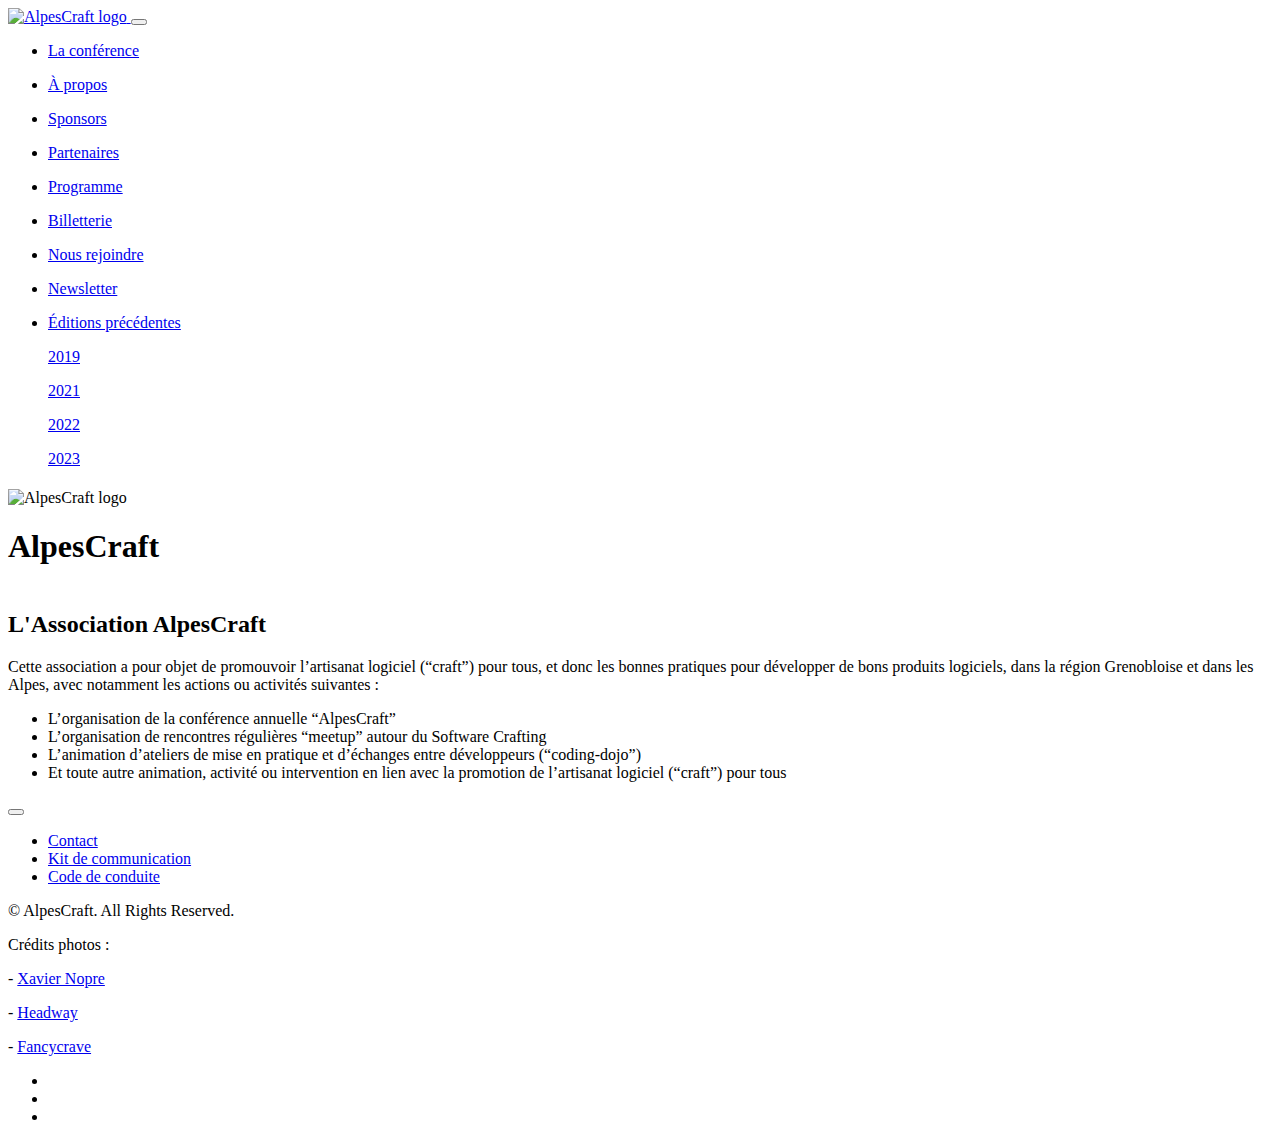
==== association/index.html @ b9c566cf "deploy: alpescraft/alpescraft-2019@7def7a650692c011264b64e381fe89b3a4312487" ====
<!doctype html>
<html itemscope itemtype="http://schema.org/Event">

<head>
    <title itemprop="name">L&#39;association</title>

    <meta charset="utf-8">
    <meta name="author" content="AlpesCraft" />
    <meta name="description" content="Découvrir, apprendre et se perfectionner">
    <meta name="viewport" content="width=device-width, initial-scale=1, shrink-to-fit=no">
    <meta http-equiv="X-UA-Compatible" content="IE=edge,chrome=1">

    
    <meta property="og:url" content="https://www.alpescraft.fr/">
    <meta property="og:type" content="website">
    <meta property="og:title" content="L&#39;association">
    <meta property="og:description" content="Découvrir, apprendre et se perfectionner">
    <meta property="og:image" content="https://www.alpescraft.fr/img/meta/alpescraft.png">

    
    <meta name="twitter:card" content="summary_large_image">
    <meta property="twitter:domain" content="alpescraft.fr">
    <meta property="twitter:url" content="https://www.alpescraft.fr/">
    <meta name="twitter:title" content="L&#39;association">
    <meta name="twitter:description" content="Découvrir, apprendre et se perfectionner">
    <meta name="twitter:image" content="https://www.alpescraft.fr/img/meta/alpescraft.png">


    <meta name="generator" content="Hugo 0.61.0" />

    <link rel="shortcut icon" href="https://www.alpescraft.fr/img/logo/color/04-AlpesCraft_Couleurs-S.webp" type="image/x-icon">
    <link rel="apple-touch-icon" href="https://www.alpescraft.fr/img/logo/color/04-AlpesCraft_Couleurs-S.webp">

    
    <link rel="stylesheet" href="https://cdn.jsdelivr.net/npm/bootstrap@4.6.1/dist/css/bootstrap.min.css" integrity="sha384-zCbKRCUGaJDkqS1kPbPd7TveP5iyJE0EjAuZQTgFLD2ylzuqKfdKlfG/eSrtxUkn" crossorigin="anonymous">


    
    <link rel="stylesheet" href="https://use.fontawesome.com/releases/v6.5.2/css/all.css" crossorigin="anonymous">

    <link rel="stylesheet" href="https://cdnjs.cloudflare.com/ajax/libs/simple-line-icons/2.4.1/css/simple-line-icons.css">

    
    <link rel="stylesheet" href="https://www.alpescraft.fr/scss/landing-page.min.css" media="screen">
    
    <link href="https://www.alpescraft.fr/css/main.min.css" rel="stylesheet">
</head>

<body class="sponsoring">


<nav class="navbar navbar-expand-lg navbar-light sticky-top">
    <a class="navbar-brand" href="https://www.alpescraft.fr/">
        <img loading="lazy" src="https://www.alpescraft.fr/img/logo/color/04-AlpesCraft_Couleurs-S.webp" class="navbar-brand-logo" alt="AlpesCraft logo">
    </a>
    <button class="navbar-toggler" type="button" data-toggle="collapse" data-target="#navbarToggler"
            aria-controls="navbarToggler" aria-expanded="false" aria-label="Toggle navigation">
        <span class="navbar-toggler-icon"></span>
    </button>
    <div class="collapse navbar-collapse" id="navbarToggler">
        <ul class="navbar-nav navbar-nav-scroll nav-justified w-100">
            
            <li class="nav-item">
                
                <a class="text-center nav-link" href="https://www.alpescraft.fr/#home" about="La conférence">
                    <i class="icon-home nav-icon"></i>
                    <p>La conférence</p>
                </a>
                
            </li>
            
            <li class="nav-item">
                
                <a class="text-center nav-link" href="https://www.alpescraft.fr/#about" about="À propos">
                    <i class="icon-info nav-icon"></i>
                    <p>À propos</p>
                </a>
                
            </li>
            
            <li class="nav-item">
                
                <a class="text-center nav-link" href="https://www.alpescraft.fr/#sponsors" about="Sponsors">
                    <i class="icon-star nav-icon"></i>
                    <p>Sponsors</p>
                </a>
                
            </li>
            
            <li class="nav-item">
                
                <a class="text-center nav-link" href="https://www.alpescraft.fr/#partners" about="Partenaires">
                    <i class="icon-heart nav-icon"></i>
                    <p>Partenaires</p>
                </a>
                
            </li>
            
            <li class="nav-item">
                
                <a class="text-center nav-link" href="https://www.alpescraft.fr/#schedule" about="Programme">
                    <i class="icon-book-open nav-icon"></i>
                    <p>Programme</p>
                </a>
                
            </li>
            
            <li class="nav-item">
                
                <a class="text-center nav-link" href="https://www.alpescraft.fr/#billetterie" about="Billetterie">
                    <i class="icon-basket nav-icon"></i>
                    <p>Billetterie</p>
                </a>
                
            </li>
            
            <li class="nav-item">
                
                <a class="text-center nav-link" href="https://www.alpescraft.fr/#location" about="Nous rejoindre">
                    <i class="icon-location-pin nav-icon"></i>
                    <p>Nous rejoindre</p>
                </a>
                
            </li>
            
            <li class="nav-item">
                
                <a class="text-center nav-link" href="https://www.alpescraft.fr/#newsletter" about="Newsletter">
                    <i class="icon-envelope nav-icon"></i>
                    <p>Newsletter</p>
                </a>
                
            </li>
            
            <li class="nav-item dropdown">
                <a class="nav-link text-center dropdown-toggle" href="#" id="navbarDropdown" role="button" data-toggle="dropdown" aria-haspopup="true" aria-expanded="false">
                    <i class="icon-control-rewind nav-icon"></i>
                    <p>Éditions précédentes</p>
                </a>
                <div class="dropdown-menu" aria-labelledby="navbarDropdown">
                    
                    
                    <a class="dropdown-item" href="https://www.alpescraft.fr//edition_2019">
                        <p>2019</p>
                    </a>
                    
                    
                    
                    <a class="dropdown-item" href="https://www.alpescraft.fr//edition_2021">
                        <p>2021</p>
                    </a>
                    
                    
                    
                    <a class="dropdown-item" href="https://www.alpescraft.fr//edition_2022">
                        <p>2022</p>
                    </a>
                    
                    
                    
                    <a class="dropdown-item" href="https://www.alpescraft.fr//edition_2023">
                        <p>2023</p>
                    </a>
                    
                    
                </div>
            </li>
        </ul>
    </div>
</nav>


<header class="masthead text-white text-center">
    <div class="overlay"></div>
    <div class="container">
        <div class="row">
            <div class="col-xl-9 mx-auto">
                <img loading="lazy" src="https://www.alpescraft.fr/img/logo/color/03-AlpesCraft_Couleurs-M.webp" alt="AlpesCraft logo" align="middle">
            </div>
        </div>
        <div class="row">
            <div class="col-xl-9 mx-auto">
                <h1 class="mb-5">AlpesCraft</h1>
            </div>
        </div>
    </div>
    <div class="container">
    </div>
</header>

<section>

    <h2 class="title" style="padding-top: 1em;">L'Association AlpesCraft</h2>

    <div class="description lead">
        <p class="lead mb-0">
            Cette association a pour objet de promouvoir l’artisanat logiciel (“craft”) pour tous, et donc les bonnes pratiques pour développer de bons produits logiciels, dans la région Grenobloise et dans les Alpes, avec notamment les actions ou activités suivantes :
            <ul>
                <li>L’organisation de la conférence annuelle “AlpesCraft”</li>
                <li>L’organisation de rencontres régulières “meetup” autour du Software Crafting</li>
                <li>L’animation d’ateliers de mise en pratique et d’échanges entre développeurs (“coding-dojo”)</li>
                <li>Et toute autre animation, activité ou intervention en lien avec la promotion de l’artisanat logiciel (“craft”) pour tous</li>
            </ul>
        </p>
    </div>

</section>


<button
  class="m-auto text-primary top-button"
  title="scroll to top"
  onclick="scrollToTop()"
>
  <i class="icon-arrow-up-circle"></i>
</button>

<footer class="footer">
  <div class="container">
    <div class="row">
      <div class="col-lg-6 h-100 text-center text-lg-left my-auto">
        <ul class="list-inline mb-2 with-separator">
          <li class="list-inline-item">
            <a href="mailto:contact@alpescraft.fr" aria-label="contact">Contact</a>
          </li>
          <li class="list-inline-item">
            <a href="https://www.alpescraft.fr/img/logo/communicationkit.zip" aria-label="kit de communication">Kit de communication</a>
          </li>
          <li class="list-inline-item">
            <a href="https://www.alpescraft.fr/coc" aria-label="code de conduite">Code de conduite</a>
          </li>
        </ul>
        <p class="text-muted small mb-4 mb-lg-0">
          &copy; AlpesCraft. All Rights Reserved.
        </p>
        <p class="text-muted small mb-4 mb-lg-0">Crédits photos :</p>
        
        <p class="text-muted small mb-4 mb-lg-0">
          - <a class="credit-photo-link" href="https://twitter.com/xnopre">Xavier Nopre</a>
        </p>
        
        <p class="text-muted small mb-4 mb-lg-0">
          - <a class="credit-photo-link" href="https://unsplash.com/photos/5QgIuuBxKwM?utm_source=unsplash&amp;utm_medium=referral&amp;utm_content=creditCopyText">Headway</a>
        </p>
        
        <p class="text-muted small mb-4 mb-lg-0">
          - <a class="credit-photo-link" href="https://unsplash.com/photos/yB5cYEq7y2U?utm_source=unsplash&amp;utm_medium=referral&amp;utm_content=creditCopyText">Fancycrave</a>
        </p>
        
      </div>
      <div class="col-lg-6 h-100 text-center text-lg-right my-auto">
        <ul class="list-inline mb-0">
          <li class="list-inline-item mr-3">
            <a aria-label="Compte Twitter" href="https://twitter.com/AlpesCraft">
              <i class="fab fa-twitter-square fa-2x fa-fw"></i>
            </a>
          </li>
          <li class="list-inline-item mr-3">
            <a aria-label="Compte Mastodon" href="https://mastodon.social/@AlpesCraft">
              <i class="fab fa-mastodon fa-2x fa-fw"></i>
            </a>
          </li>
          <li class="list-inline-item mr-3">
            <a aria-label="Compte Linkedin" href="https://fr.linkedin.com/company/alpescraft">
              <i class="fab fa-linkedin-in fa-2x fa-fw"></i>
            </a>
          </li>
        </ul>
      </div>
    </div>
  </div>
</footer>


<script src="https://cdnjs.cloudflare.com/ajax/libs/popper.js/1.14.7/umd/popper.min.js"
        integrity="sha384-UO2eT0CpHqdSJQ6hJty5KVphtPhzWj9WO1clHTMGa3JDZwrnQq4sF86dIHNDz0W1" crossorigin="anonymous"></script>
<script src="https://cdn.jsdelivr.net/npm/jquery@3.5.1/dist/jquery.slim.min.js" integrity="sha384-DfXdz2htPH0lsSSs5nCTpuj/zy4C+OGpamoFVy38MVBnE+IbbVYUew+OrCXaRkfj" crossorigin="anonymous"></script>
<script src="https://cdn.jsdelivr.net/npm/bootstrap@4.6.1/dist/js/bootstrap.bundle.min.js" integrity="sha384-fQybjgWLrvvRgtW6bFlB7jaZrFsaBXjsOMm/tB9LTS58ONXgqbR9W8oWht/amnpF" crossorigin="anonymous"></script>

<script src="https://www.alpescraft.fr/js/alpescraft.min.js"></script>



</body>
</html>
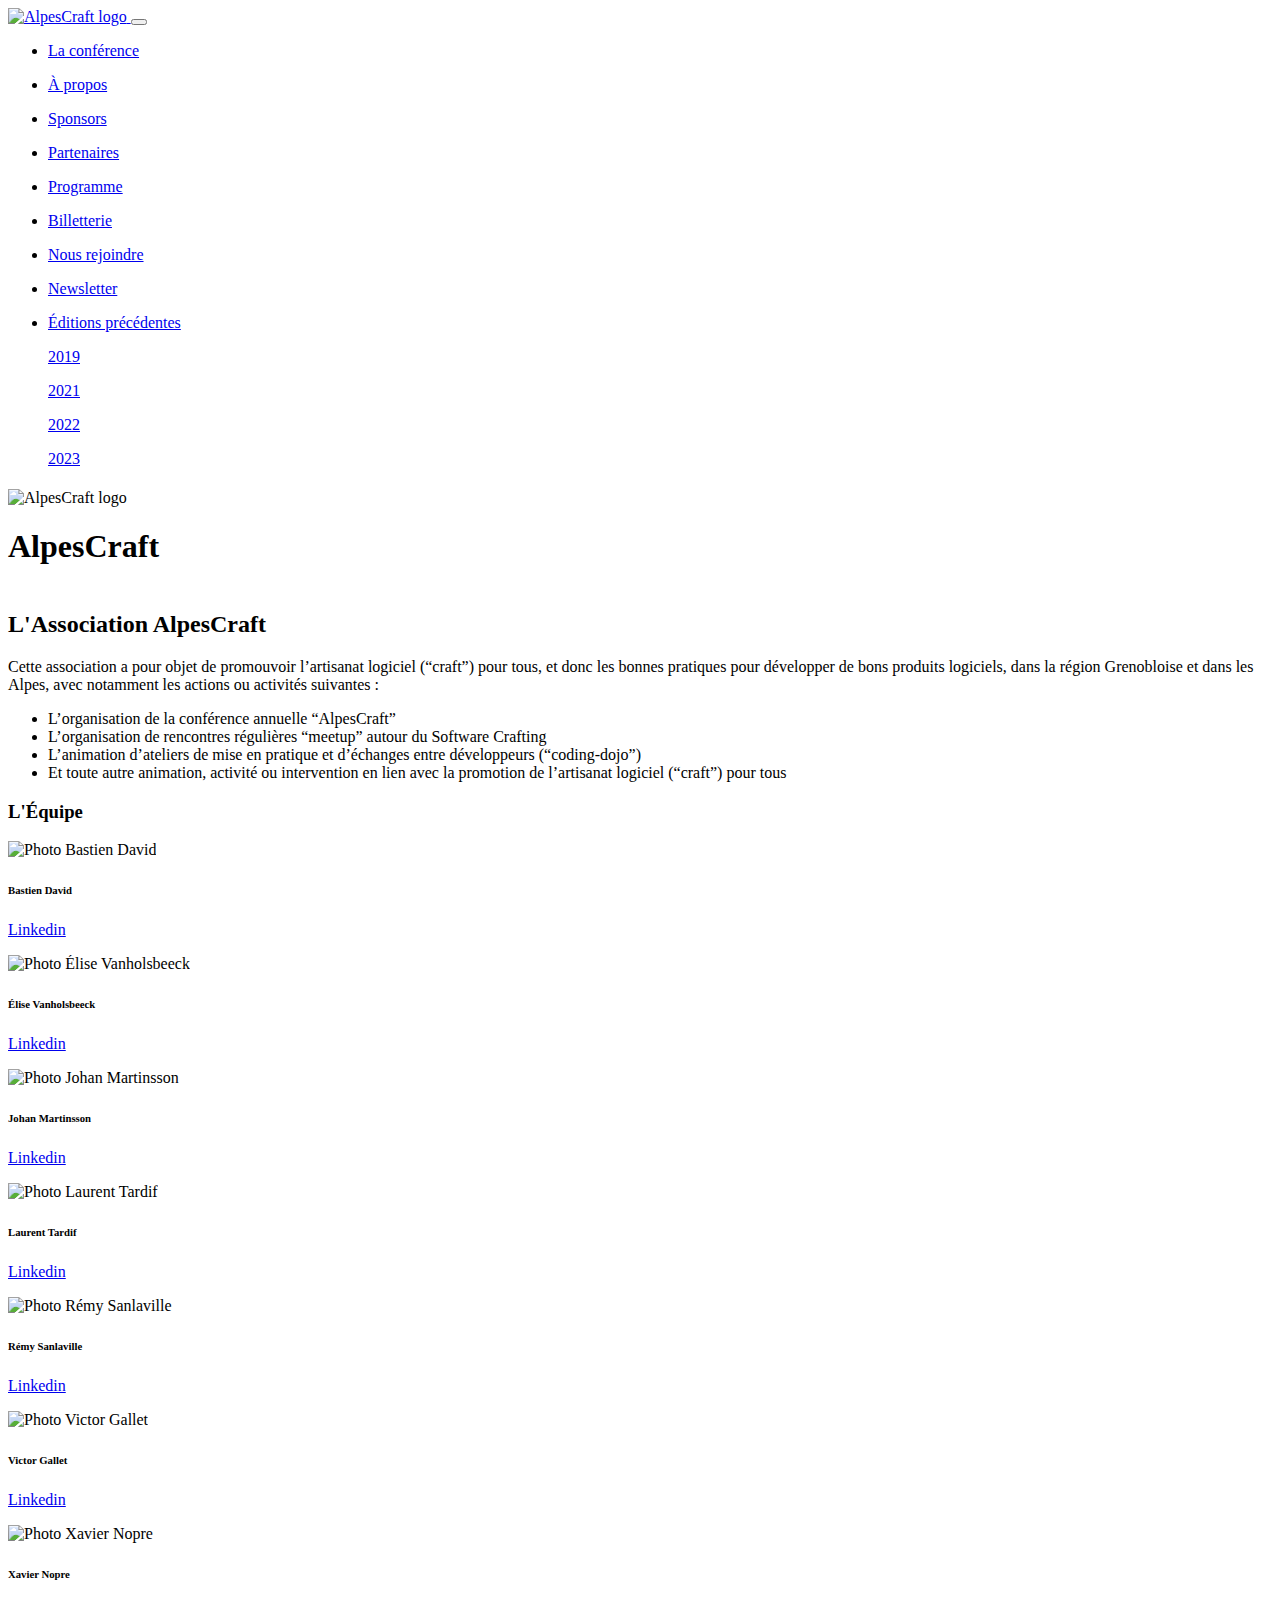
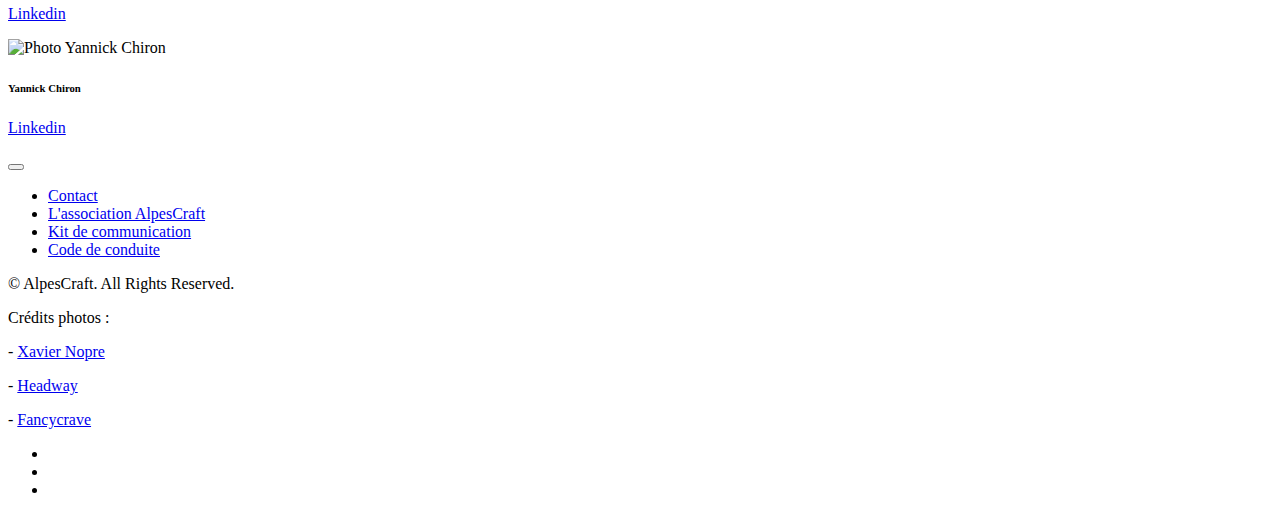
==== commit 293afc76: "deploy: alpescraft/alpescraft-2019@42828dbc725a420963d553a7d4f7bf85e289cf12" ====
--- a/association/index.html
+++ b/association/index.html
@@ -204,6 +204,143 @@
         </p>
     </div>
 
+    <h3 class="title">L'Équipe</h3>
+
+    
+
+    <div class="container-fluid text-center" style="width: 50%">
+        <div class="row gutters-sm">
+        
+            <div class="col-sm-3">
+                <div class="card text-center border-0">
+                    <div class="card-body text-center">
+                        <img src="https://www.alpescraft.fr/img/orga/bastien_david.jpeg" alt="Photo Bastien David" class="card-img-top img-fluid img-thumbnail rounded-circle shadow-4-strong" loading="lazy">
+                        <div class="card-body">
+                            <h6 class="card-title">Bastien David</h6>
+                            <p class="card-text">
+                                
+                                    <p><i class="fab fa-linkedin-in"></i> <span><a href="https://www.linkedin.com/in/bastien-david-0b89864/" about="linkedin Bastien David">Linkedin</a></span>
+                                
+                            </p>
+                        </div>
+                    </div>
+                </div>
+            </div>
+        
+            <div class="col-sm-3">
+                <div class="card text-center border-0">
+                    <div class="card-body text-center">
+                        <img src="https://www.alpescraft.fr/img/orga/elise_vanholsbeeck.jpeg" alt="Photo Élise Vanholsbeeck" class="card-img-top img-fluid img-thumbnail rounded-circle shadow-4-strong" loading="lazy">
+                        <div class="card-body">
+                            <h6 class="card-title">Élise Vanholsbeeck</h6>
+                            <p class="card-text">
+                                
+                                    <p><i class="fab fa-linkedin-in"></i> <span><a href="https://www.linkedin.com/in/elise-vanholsbeeck-b4b7b5/" about="linkedin Élise Vanholsbeeck">Linkedin</a></span>
+                                
+                            </p>
+                        </div>
+                    </div>
+                </div>
+            </div>
+        
+            <div class="col-sm-3">
+                <div class="card text-center border-0">
+                    <div class="card-body text-center">
+                        <img src="https://www.alpescraft.fr/img/orga/johan_martinsson.jpg" alt="Photo Johan Martinsson" class="card-img-top img-fluid img-thumbnail rounded-circle shadow-4-strong" loading="lazy">
+                        <div class="card-body">
+                            <h6 class="card-title">Johan Martinsson</h6>
+                            <p class="card-text">
+                                
+                                    <p><i class="fab fa-linkedin-in"></i> <span><a href="https://www.linkedin.com/in/jomartinsson/" about="linkedin Johan Martinsson">Linkedin</a></span>
+                                
+                            </p>
+                        </div>
+                    </div>
+                </div>
+            </div>
+        
+            <div class="col-sm-3">
+                <div class="card text-center border-0">
+                    <div class="card-body text-center">
+                        <img src="https://www.alpescraft.fr/img/orga/laurent_tardif.jpeg" alt="Photo Laurent Tardif" class="card-img-top img-fluid img-thumbnail rounded-circle shadow-4-strong" loading="lazy">
+                        <div class="card-body">
+                            <h6 class="card-title">Laurent Tardif</h6>
+                            <p class="card-text">
+                                
+                                    <p><i class="fab fa-linkedin-in"></i> <span><a href="https://www.linkedin.com/in/laurenttardif/" about="linkedin Laurent Tardif">Linkedin</a></span>
+                                
+                            </p>
+                        </div>
+                    </div>
+                </div>
+            </div>
+        
+            <div class="col-sm-3">
+                <div class="card text-center border-0">
+                    <div class="card-body text-center">
+                        <img src="https://www.alpescraft.fr/img/orga/remy_sanlaville.jpeg" alt="Photo Rémy Sanlaville" class="card-img-top img-fluid img-thumbnail rounded-circle shadow-4-strong" loading="lazy">
+                        <div class="card-body">
+                            <h6 class="card-title">Rémy Sanlaville</h6>
+                            <p class="card-text">
+                                
+                                    <p><i class="fab fa-linkedin-in"></i> <span><a href="https://www.linkedin.com/in/sanlaville/" about="linkedin Rémy Sanlaville">Linkedin</a></span>
+                                
+                            </p>
+                        </div>
+                    </div>
+                </div>
+            </div>
+        
+            <div class="col-sm-3">
+                <div class="card text-center border-0">
+                    <div class="card-body text-center">
+                        <img src="https://www.alpescraft.fr/img/orga/victor_gallet.jpeg" alt="Photo Victor Gallet" class="card-img-top img-fluid img-thumbnail rounded-circle shadow-4-strong" loading="lazy">
+                        <div class="card-body">
+                            <h6 class="card-title">Victor Gallet</h6>
+                            <p class="card-text">
+                                
+                                    <p><i class="fab fa-linkedin-in"></i> <span><a href="https://www.linkedin.com/in/victor-gallet-047285109/" about="linkedin Victor Gallet">Linkedin</a></span>
+                                
+                            </p>
+                        </div>
+                    </div>
+                </div>
+            </div>
+        
+            <div class="col-sm-3">
+                <div class="card text-center border-0">
+                    <div class="card-body text-center">
+                        <img src="https://www.alpescraft.fr/img/orga/xavier_nopre.jpg" alt="Photo Xavier Nopre" class="card-img-top img-fluid img-thumbnail rounded-circle shadow-4-strong" loading="lazy">
+                        <div class="card-body">
+                            <h6 class="card-title">Xavier Nopre</h6>
+                            <p class="card-text">
+                                
+                                    <p><i class="fab fa-linkedin-in"></i> <span><a href="https://www.linkedin.com/in/xnopre/" about="linkedin Xavier Nopre">Linkedin</a></span>
+                                
+                            </p>
+                        </div>
+                    </div>
+                </div>
+            </div>
+        
+            <div class="col-sm-3">
+                <div class="card text-center border-0">
+                    <div class="card-body text-center">
+                        <img src="https://www.alpescraft.fr/img/orga/yannick_chiron.jpeg" alt="Photo Yannick Chiron" class="card-img-top img-fluid img-thumbnail rounded-circle shadow-4-strong" loading="lazy">
+                        <div class="card-body">
+                            <h6 class="card-title">Yannick Chiron</h6>
+                            <p class="card-text">
+                                
+                                    <p><i class="fab fa-linkedin-in"></i> <span><a href="https://www.linkedin.com/in/yannickchiron/" about="linkedin Yannick Chiron">Linkedin</a></span>
+                                
+                            </p>
+                        </div>
+                    </div>
+                </div>
+            </div>
+        
+        </div>
+    </div>
 </section>
 
 
@@ -224,6 +361,9 @@
             <a href="mailto:contact@alpescraft.fr" aria-label="contact">Contact</a>
           </li>
           <li class="list-inline-item">
+            <a href="https://www.alpescraft.fr/association" aria-label="L'association AlpesCraft">L'association AlpesCraft</a>
+          </li>
+          <li class="list-inline-item">
             <a href="https://www.alpescraft.fr/img/logo/communicationkit.zip" aria-label="kit de communication">Kit de communication</a>
           </li>
           <li class="list-inline-item">
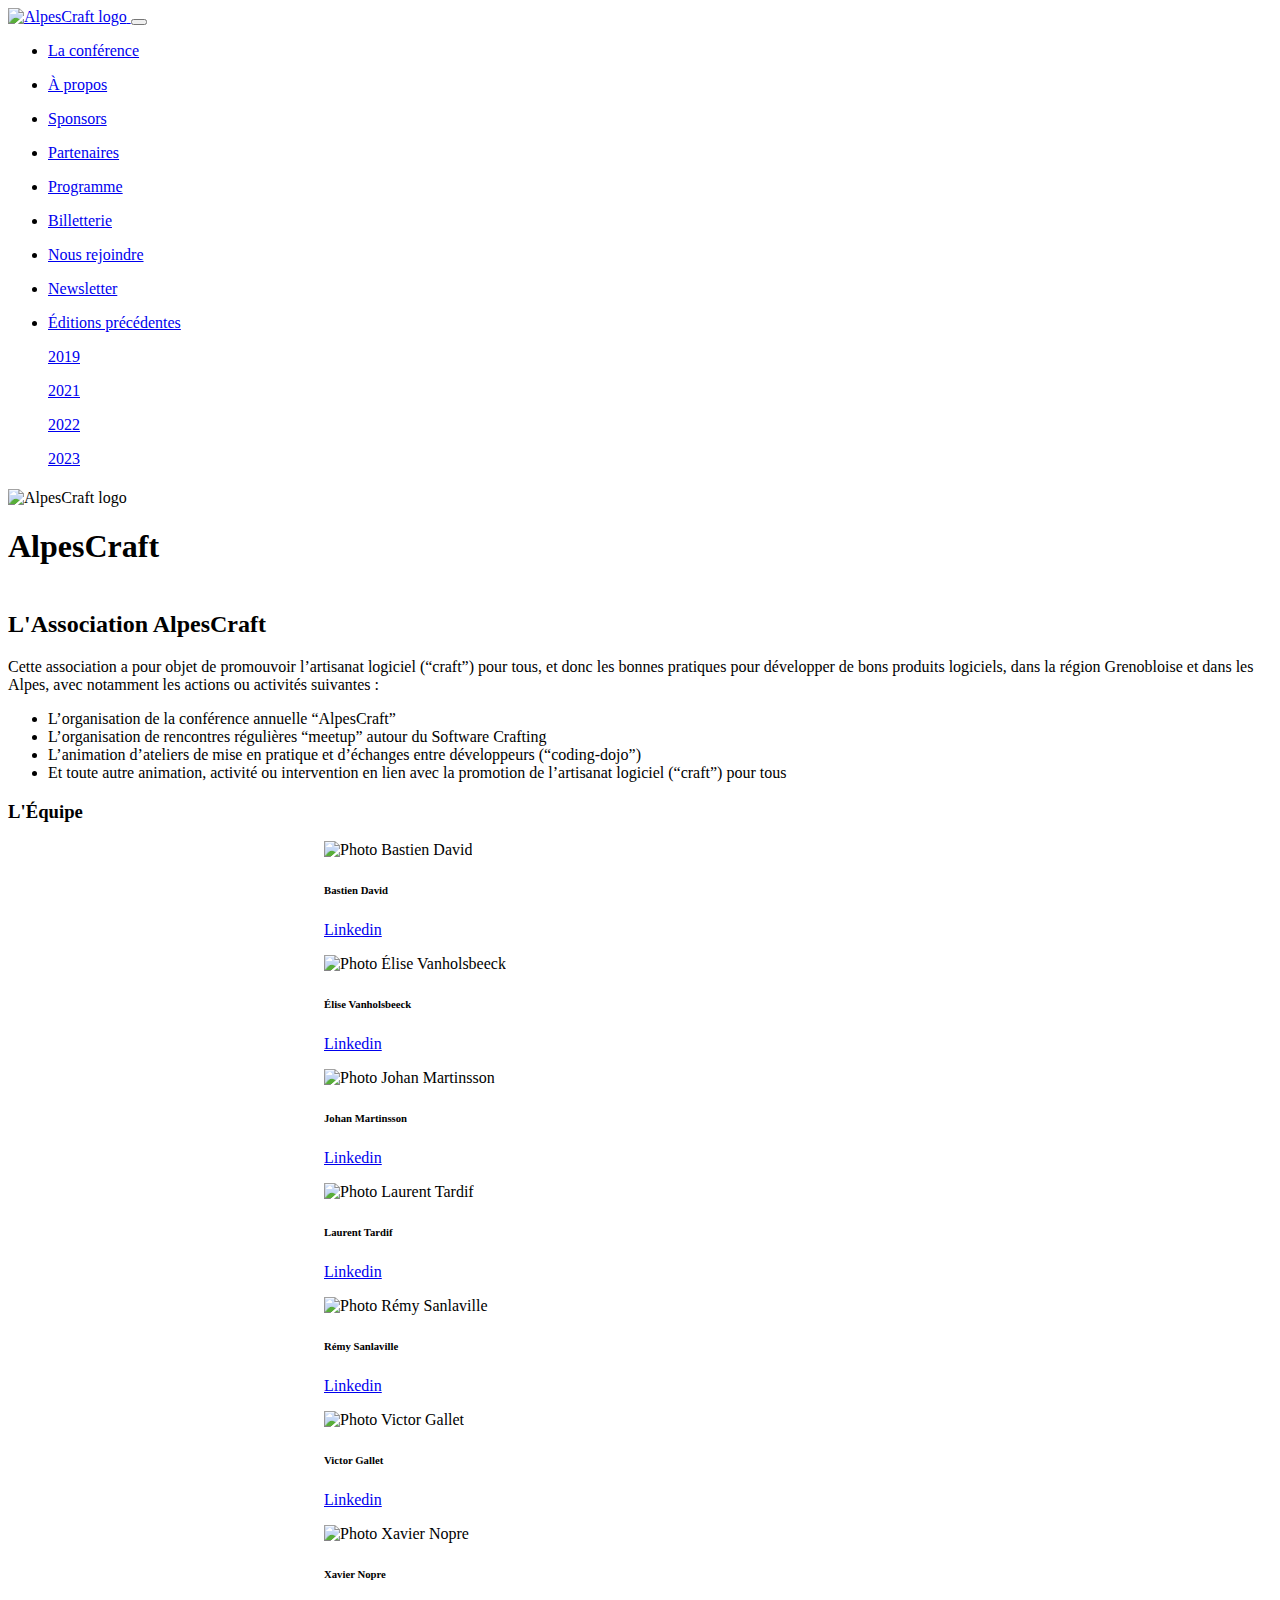
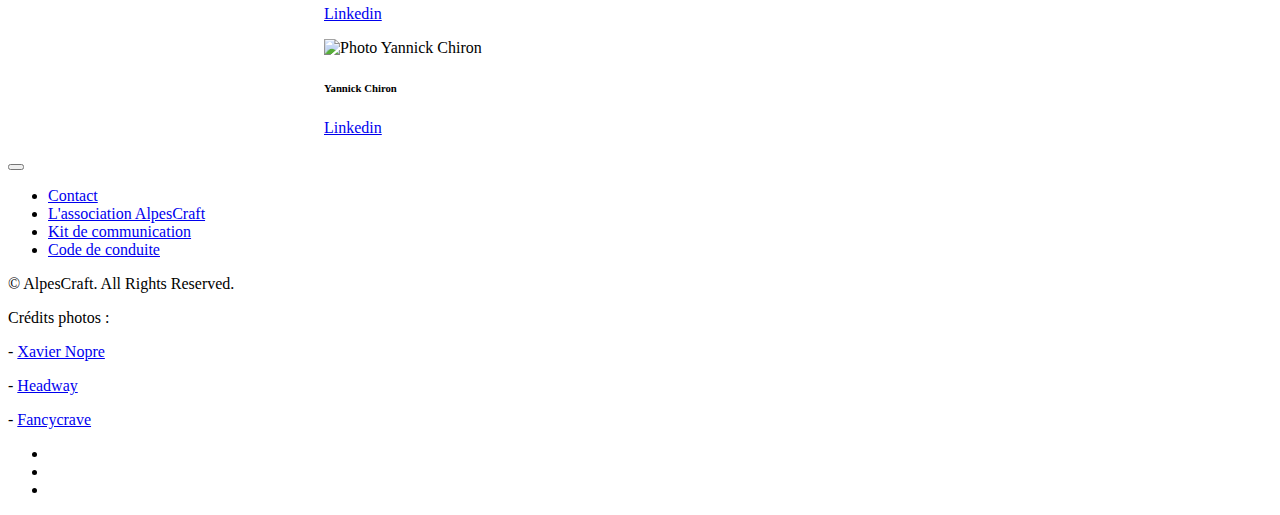
==== commit 21a9693c: "deploy: alpescraft/alpescraft-2019@55f94ce0064cfcf78b533b5c37709d164f02100e" ====
--- a/association/index.html
+++ b/association/index.html
@@ -208,15 +208,15 @@
 
     
 
-    <div class="container-fluid text-center" style="width: 50%">
+    <div class="container-fluid text-center" style="padding: 0 25% 0 25%">
         <div class="row gutters-sm">
         
-            <div class="col-sm-3">
+            <div class="col-lg-3">
                 <div class="card text-center border-0">
                     <div class="card-body text-center">
                         <img src="https://www.alpescraft.fr/img/orga/bastien_david.jpeg" alt="Photo Bastien David" class="card-img-top img-fluid img-thumbnail rounded-circle shadow-4-strong" loading="lazy">
                         <div class="card-body">
-                            <h6 class="card-title">Bastien David</h6>
+                            <h6 class="card-title text-nowrap">Bastien David</h6>
                             <p class="card-text">
                                 
                                     <p><i class="fab fa-linkedin-in"></i> <span><a href="https://www.linkedin.com/in/bastien-david-0b89864/" about="linkedin Bastien David">Linkedin</a></span>
@@ -227,12 +227,12 @@
                 </div>
             </div>
         
-            <div class="col-sm-3">
+            <div class="col-lg-3">
                 <div class="card text-center border-0">
                     <div class="card-body text-center">
                         <img src="https://www.alpescraft.fr/img/orga/elise_vanholsbeeck.jpeg" alt="Photo Élise Vanholsbeeck" class="card-img-top img-fluid img-thumbnail rounded-circle shadow-4-strong" loading="lazy">
                         <div class="card-body">
-                            <h6 class="card-title">Élise Vanholsbeeck</h6>
+                            <h6 class="card-title text-nowrap">Élise Vanholsbeeck</h6>
                             <p class="card-text">
                                 
                                     <p><i class="fab fa-linkedin-in"></i> <span><a href="https://www.linkedin.com/in/elise-vanholsbeeck-b4b7b5/" about="linkedin Élise Vanholsbeeck">Linkedin</a></span>
@@ -243,12 +243,12 @@
                 </div>
             </div>
         
-            <div class="col-sm-3">
+            <div class="col-lg-3">
                 <div class="card text-center border-0">
                     <div class="card-body text-center">
                         <img src="https://www.alpescraft.fr/img/orga/johan_martinsson.jpg" alt="Photo Johan Martinsson" class="card-img-top img-fluid img-thumbnail rounded-circle shadow-4-strong" loading="lazy">
                         <div class="card-body">
-                            <h6 class="card-title">Johan Martinsson</h6>
+                            <h6 class="card-title text-nowrap">Johan Martinsson</h6>
                             <p class="card-text">
                                 
                                     <p><i class="fab fa-linkedin-in"></i> <span><a href="https://www.linkedin.com/in/jomartinsson/" about="linkedin Johan Martinsson">Linkedin</a></span>
@@ -259,12 +259,12 @@
                 </div>
             </div>
         
-            <div class="col-sm-3">
+            <div class="col-lg-3">
                 <div class="card text-center border-0">
                     <div class="card-body text-center">
                         <img src="https://www.alpescraft.fr/img/orga/laurent_tardif.jpeg" alt="Photo Laurent Tardif" class="card-img-top img-fluid img-thumbnail rounded-circle shadow-4-strong" loading="lazy">
                         <div class="card-body">
-                            <h6 class="card-title">Laurent Tardif</h6>
+                            <h6 class="card-title text-nowrap">Laurent Tardif</h6>
                             <p class="card-text">
                                 
                                     <p><i class="fab fa-linkedin-in"></i> <span><a href="https://www.linkedin.com/in/laurenttardif/" about="linkedin Laurent Tardif">Linkedin</a></span>
@@ -275,12 +275,12 @@
                 </div>
             </div>
         
-            <div class="col-sm-3">
+            <div class="col-lg-3">
                 <div class="card text-center border-0">
                     <div class="card-body text-center">
                         <img src="https://www.alpescraft.fr/img/orga/remy_sanlaville.jpeg" alt="Photo Rémy Sanlaville" class="card-img-top img-fluid img-thumbnail rounded-circle shadow-4-strong" loading="lazy">
                         <div class="card-body">
-                            <h6 class="card-title">Rémy Sanlaville</h6>
+                            <h6 class="card-title text-nowrap">Rémy Sanlaville</h6>
                             <p class="card-text">
                                 
                                     <p><i class="fab fa-linkedin-in"></i> <span><a href="https://www.linkedin.com/in/sanlaville/" about="linkedin Rémy Sanlaville">Linkedin</a></span>
@@ -291,12 +291,12 @@
                 </div>
             </div>
         
-            <div class="col-sm-3">
+            <div class="col-lg-3">
                 <div class="card text-center border-0">
                     <div class="card-body text-center">
                         <img src="https://www.alpescraft.fr/img/orga/victor_gallet.jpeg" alt="Photo Victor Gallet" class="card-img-top img-fluid img-thumbnail rounded-circle shadow-4-strong" loading="lazy">
                         <div class="card-body">
-                            <h6 class="card-title">Victor Gallet</h6>
+                            <h6 class="card-title text-nowrap">Victor Gallet</h6>
                             <p class="card-text">
                                 
                                     <p><i class="fab fa-linkedin-in"></i> <span><a href="https://www.linkedin.com/in/victor-gallet-047285109/" about="linkedin Victor Gallet">Linkedin</a></span>
@@ -307,12 +307,12 @@
                 </div>
             </div>
         
-            <div class="col-sm-3">
+            <div class="col-lg-3">
                 <div class="card text-center border-0">
                     <div class="card-body text-center">
                         <img src="https://www.alpescraft.fr/img/orga/xavier_nopre.jpg" alt="Photo Xavier Nopre" class="card-img-top img-fluid img-thumbnail rounded-circle shadow-4-strong" loading="lazy">
                         <div class="card-body">
-                            <h6 class="card-title">Xavier Nopre</h6>
+                            <h6 class="card-title text-nowrap">Xavier Nopre</h6>
                             <p class="card-text">
                                 
                                     <p><i class="fab fa-linkedin-in"></i> <span><a href="https://www.linkedin.com/in/xnopre/" about="linkedin Xavier Nopre">Linkedin</a></span>
@@ -323,12 +323,12 @@
                 </div>
             </div>
         
-            <div class="col-sm-3">
+            <div class="col-lg-3">
                 <div class="card text-center border-0">
                     <div class="card-body text-center">
                         <img src="https://www.alpescraft.fr/img/orga/yannick_chiron.jpeg" alt="Photo Yannick Chiron" class="card-img-top img-fluid img-thumbnail rounded-circle shadow-4-strong" loading="lazy">
                         <div class="card-body">
-                            <h6 class="card-title">Yannick Chiron</h6>
+                            <h6 class="card-title text-nowrap">Yannick Chiron</h6>
                             <p class="card-text">
                                 
                                     <p><i class="fab fa-linkedin-in"></i> <span><a href="https://www.linkedin.com/in/yannickchiron/" about="linkedin Yannick Chiron">Linkedin</a></span>
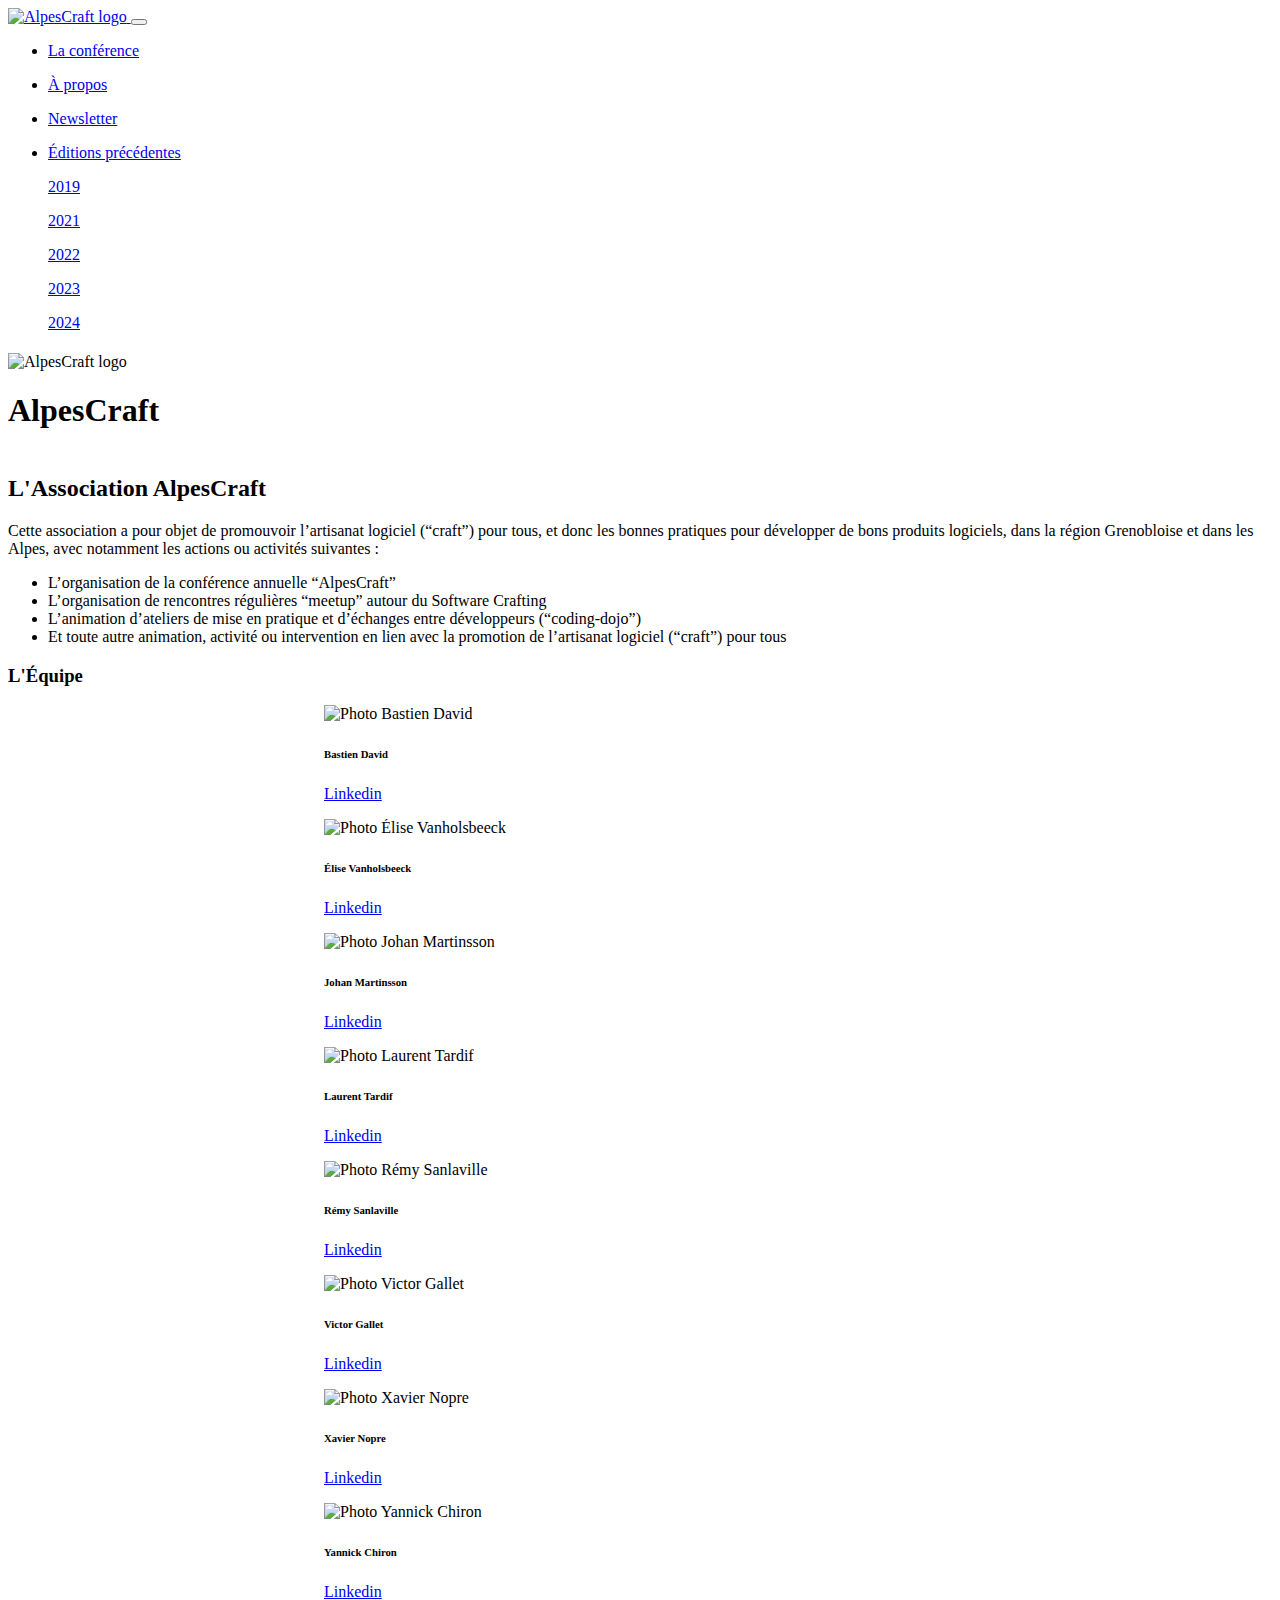
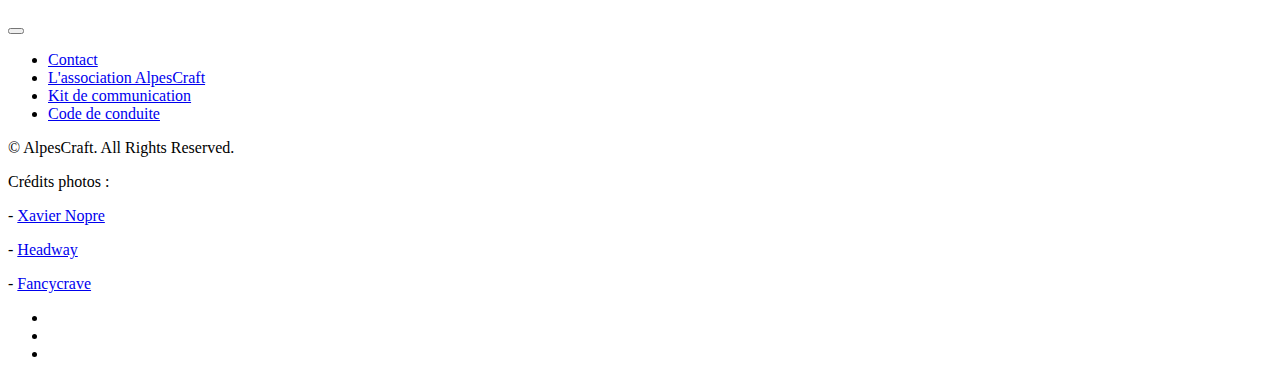
==== commit 4ebe4c82: "deploy: alpescraft/alpescraft-2019@ab68173f384eaae5a18c07360b3e447cd384dfdf" ====
--- a/association/index.html
+++ b/association/index.html
@@ -80,51 +80,6 @@
             
             <li class="nav-item">
                 
-                <a class="text-center nav-link" href="https://www.alpescraft.fr/#sponsors" about="Sponsors">
-                    <i class="icon-star nav-icon"></i>
-                    <p>Sponsors</p>
-                </a>
-                
-            </li>
-            
-            <li class="nav-item">
-                
-                <a class="text-center nav-link" href="https://www.alpescraft.fr/#partners" about="Partenaires">
-                    <i class="icon-heart nav-icon"></i>
-                    <p>Partenaires</p>
-                </a>
-                
-            </li>
-            
-            <li class="nav-item">
-                
-                <a class="text-center nav-link" href="https://www.alpescraft.fr/#schedule" about="Programme">
-                    <i class="icon-book-open nav-icon"></i>
-                    <p>Programme</p>
-                </a>
-                
-            </li>
-            
-            <li class="nav-item">
-                
-                <a class="text-center nav-link" href="https://www.alpescraft.fr/#billetterie" about="Billetterie">
-                    <i class="icon-basket nav-icon"></i>
-                    <p>Billetterie</p>
-                </a>
-                
-            </li>
-            
-            <li class="nav-item">
-                
-                <a class="text-center nav-link" href="https://www.alpescraft.fr/#location" about="Nous rejoindre">
-                    <i class="icon-location-pin nav-icon"></i>
-                    <p>Nous rejoindre</p>
-                </a>
-                
-            </li>
-            
-            <li class="nav-item">
-                
                 <a class="text-center nav-link" href="https://www.alpescraft.fr/#newsletter" about="Newsletter">
                     <i class="icon-envelope nav-icon"></i>
                     <p>Newsletter</p>
@@ -160,6 +115,12 @@
                     
                     <a class="dropdown-item" href="https://www.alpescraft.fr//edition_2023">
                         <p>2023</p>
+                    </a>
+                    
+                    
+                    
+                    <a class="dropdown-item" href="https://www.alpescraft.fr//edition_2024">
+                        <p>2024</p>
                     </a>
                     
                     
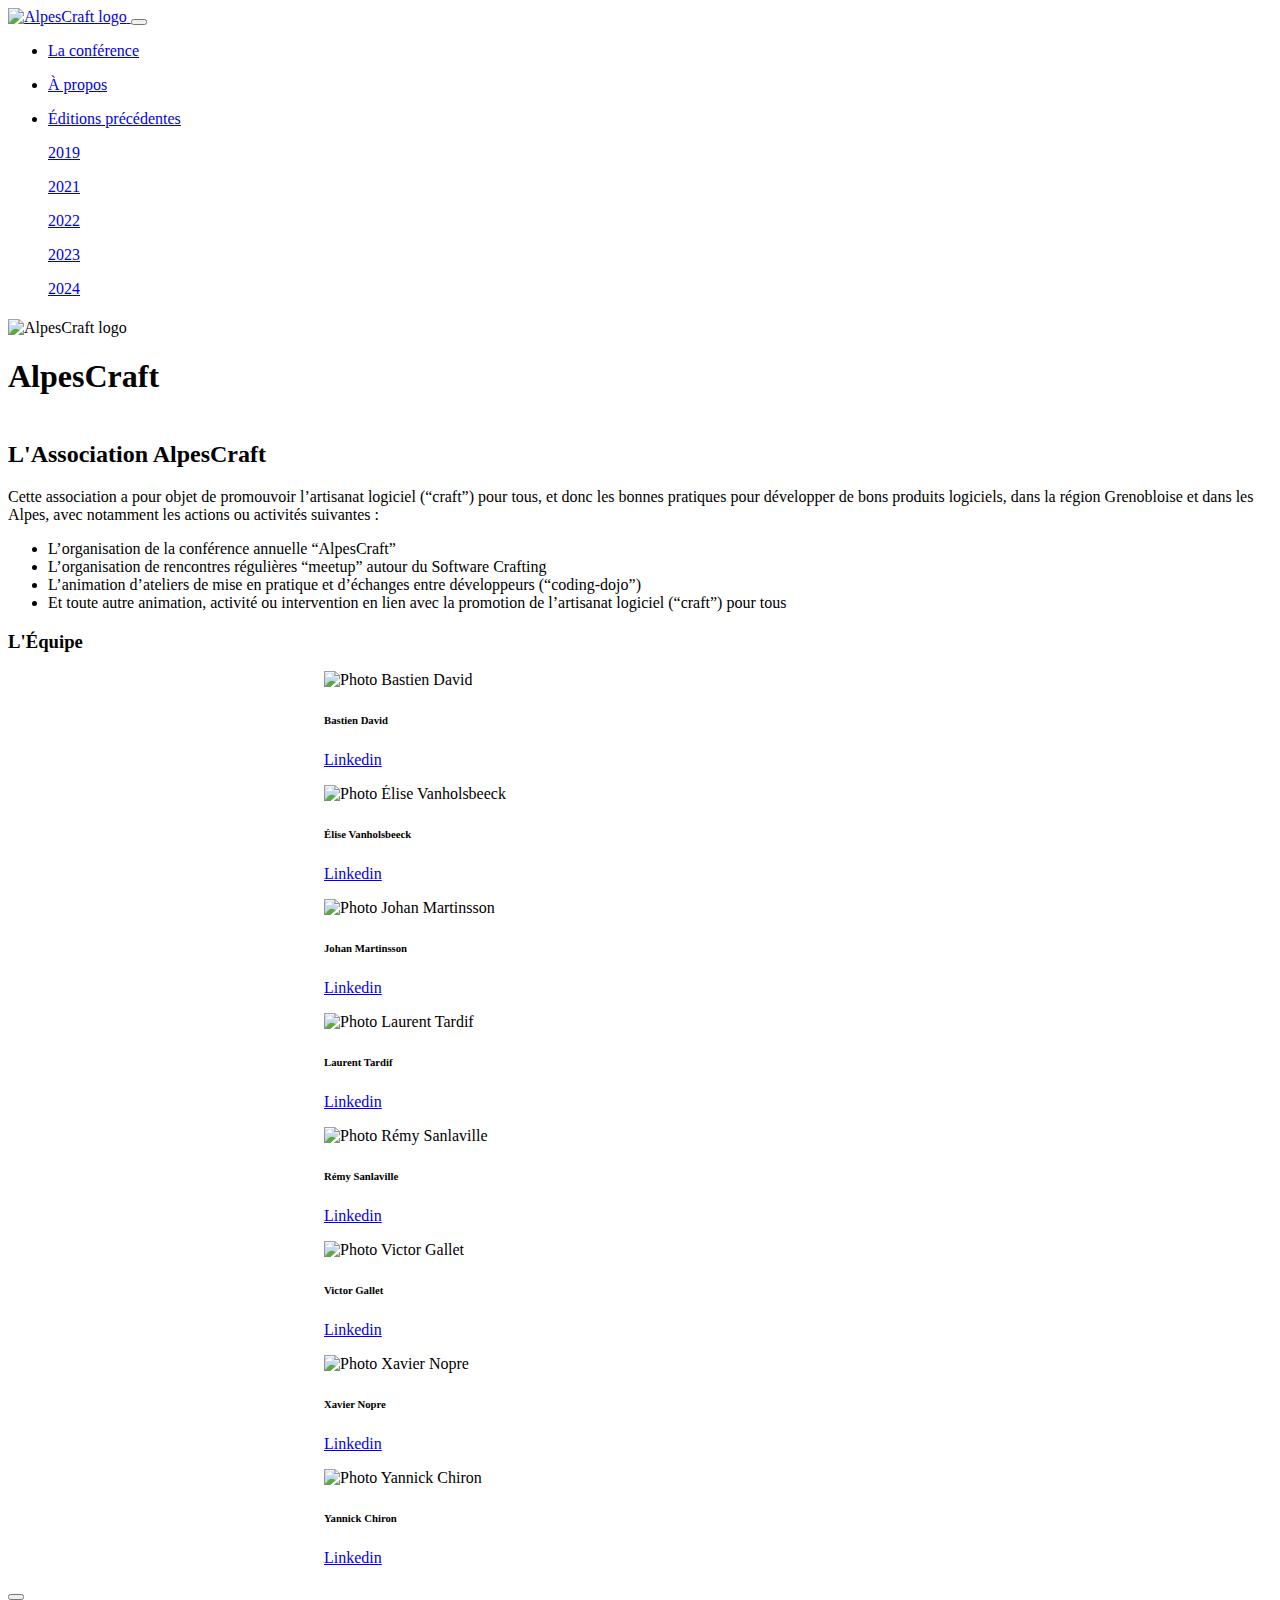
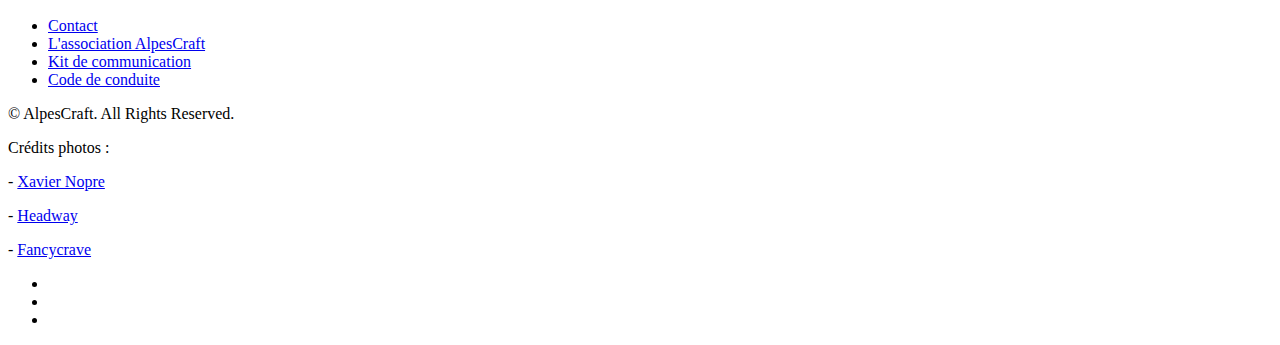
==== commit bb54f417: "deploy: alpescraft/alpescraft-2019@3995bf76bc88f51ae5c683d554875ae837a1974d" ====
--- a/association/index.html
+++ b/association/index.html
@@ -78,15 +78,6 @@
                 
             </li>
             
-            <li class="nav-item">
-                
-                <a class="text-center nav-link" href="https://www.alpescraft.fr/#newsletter" about="Newsletter">
-                    <i class="icon-envelope nav-icon"></i>
-                    <p>Newsletter</p>
-                </a>
-                
-            </li>
-            
             <li class="nav-item dropdown">
                 <a class="nav-link text-center dropdown-toggle" href="#" id="navbarDropdown" role="button" data-toggle="dropdown" aria-haspopup="true" aria-expanded="false">
                     <i class="icon-control-rewind nav-icon"></i>
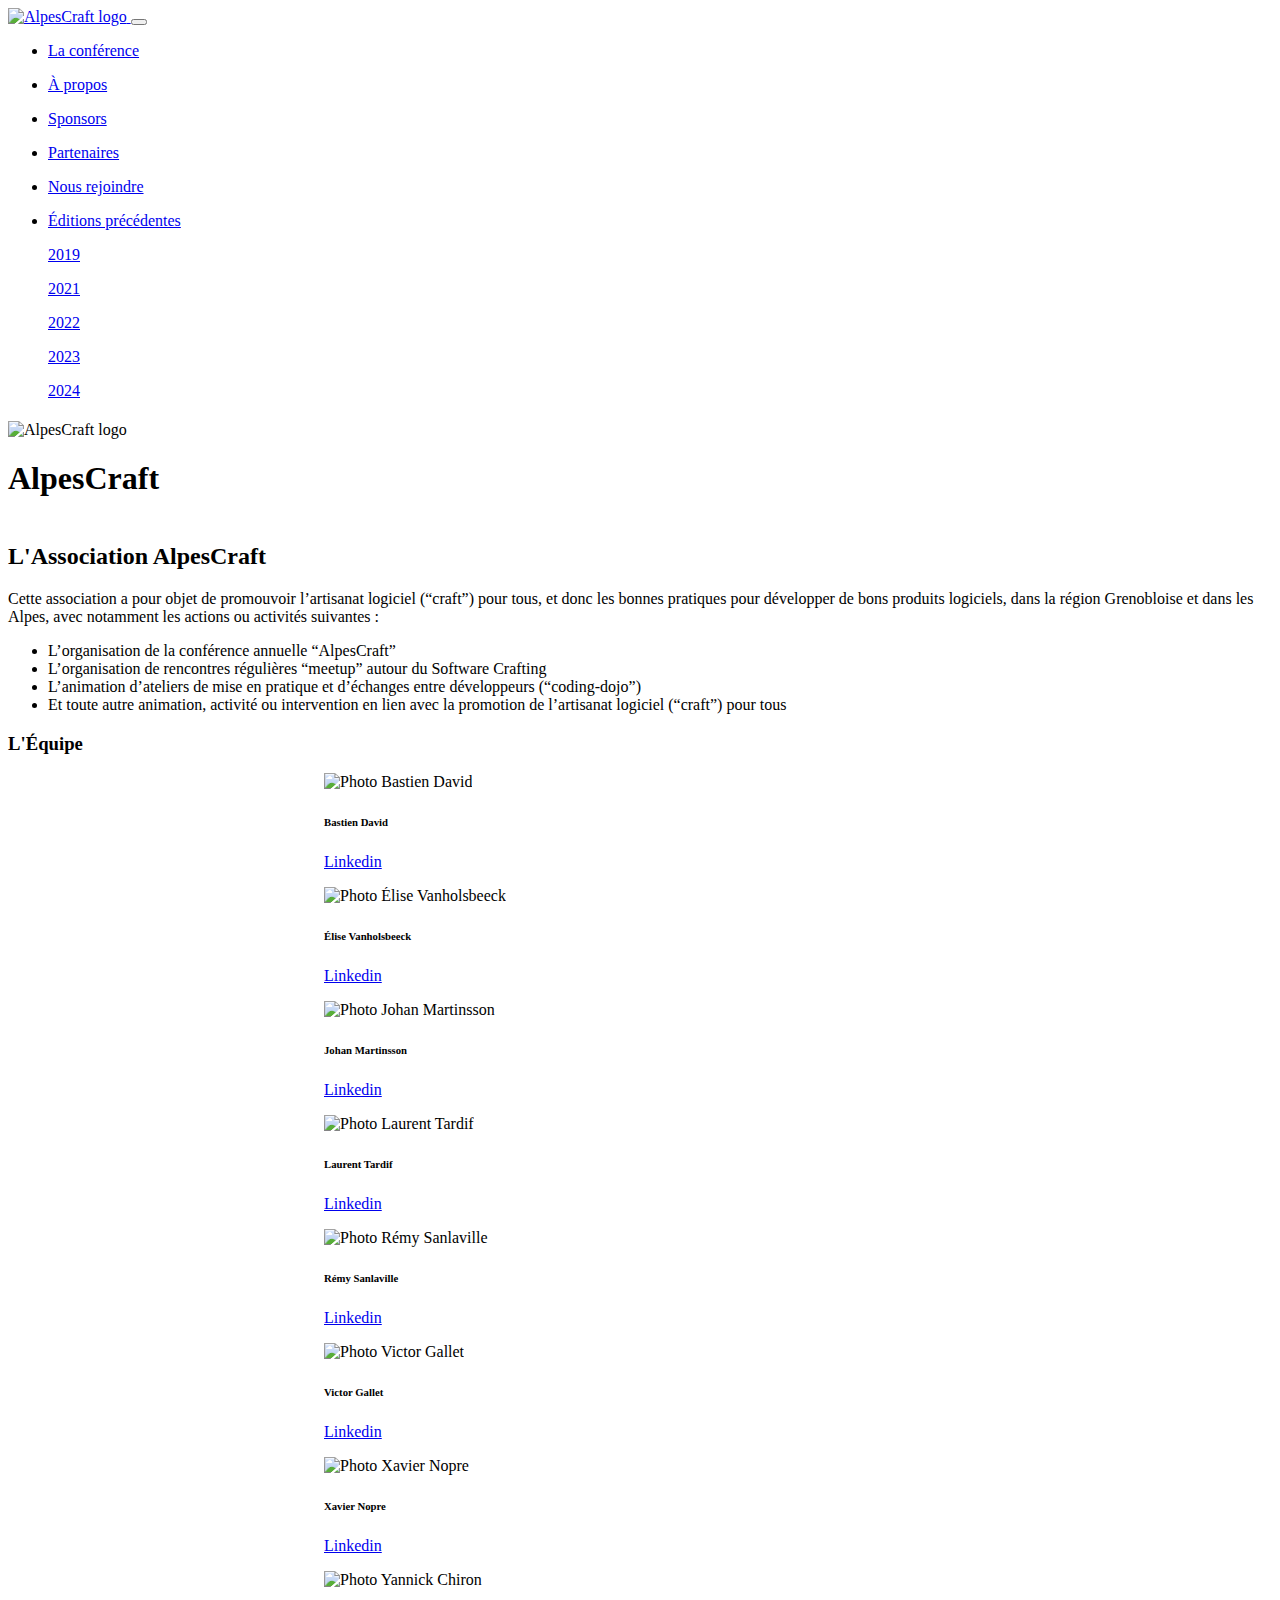
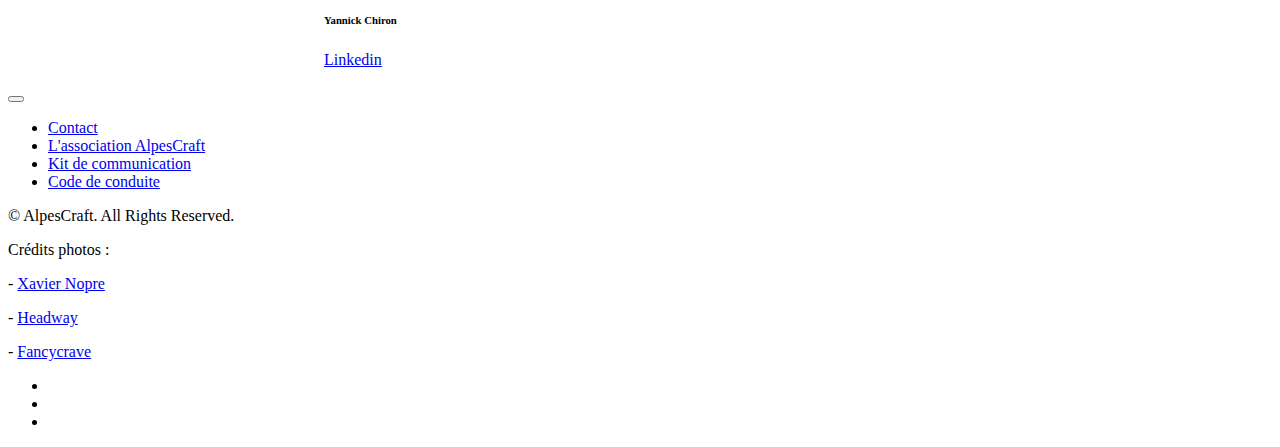
==== commit 332bbd6c: "deploy: alpescraft/alpescraft-2019@e6c7fe7609b6613e8c451622c141f1e79f4e6726" ====
--- a/association/index.html
+++ b/association/index.html
@@ -78,6 +78,33 @@
                 
             </li>
             
+            <li class="nav-item">
+                
+                <a class="text-center nav-link" href="https://www.alpescraft.fr/#sponsors" about="Sponsors">
+                    <i class="icon-star nav-icon"></i>
+                    <p>Sponsors</p>
+                </a>
+                
+            </li>
+            
+            <li class="nav-item">
+                
+                <a class="text-center nav-link" href="https://www.alpescraft.fr/#partners" about="Partenaires">
+                    <i class="icon-heart nav-icon"></i>
+                    <p>Partenaires</p>
+                </a>
+                
+            </li>
+            
+            <li class="nav-item">
+                
+                <a class="text-center nav-link" href="https://www.alpescraft.fr/#location" about="Nous rejoindre">
+                    <i class="icon-location-pin nav-icon"></i>
+                    <p>Nous rejoindre</p>
+                </a>
+                
+            </li>
+            
             <li class="nav-item dropdown">
                 <a class="nav-link text-center dropdown-toggle" href="#" id="navbarDropdown" role="button" data-toggle="dropdown" aria-haspopup="true" aria-expanded="false">
                     <i class="icon-control-rewind nav-icon"></i>
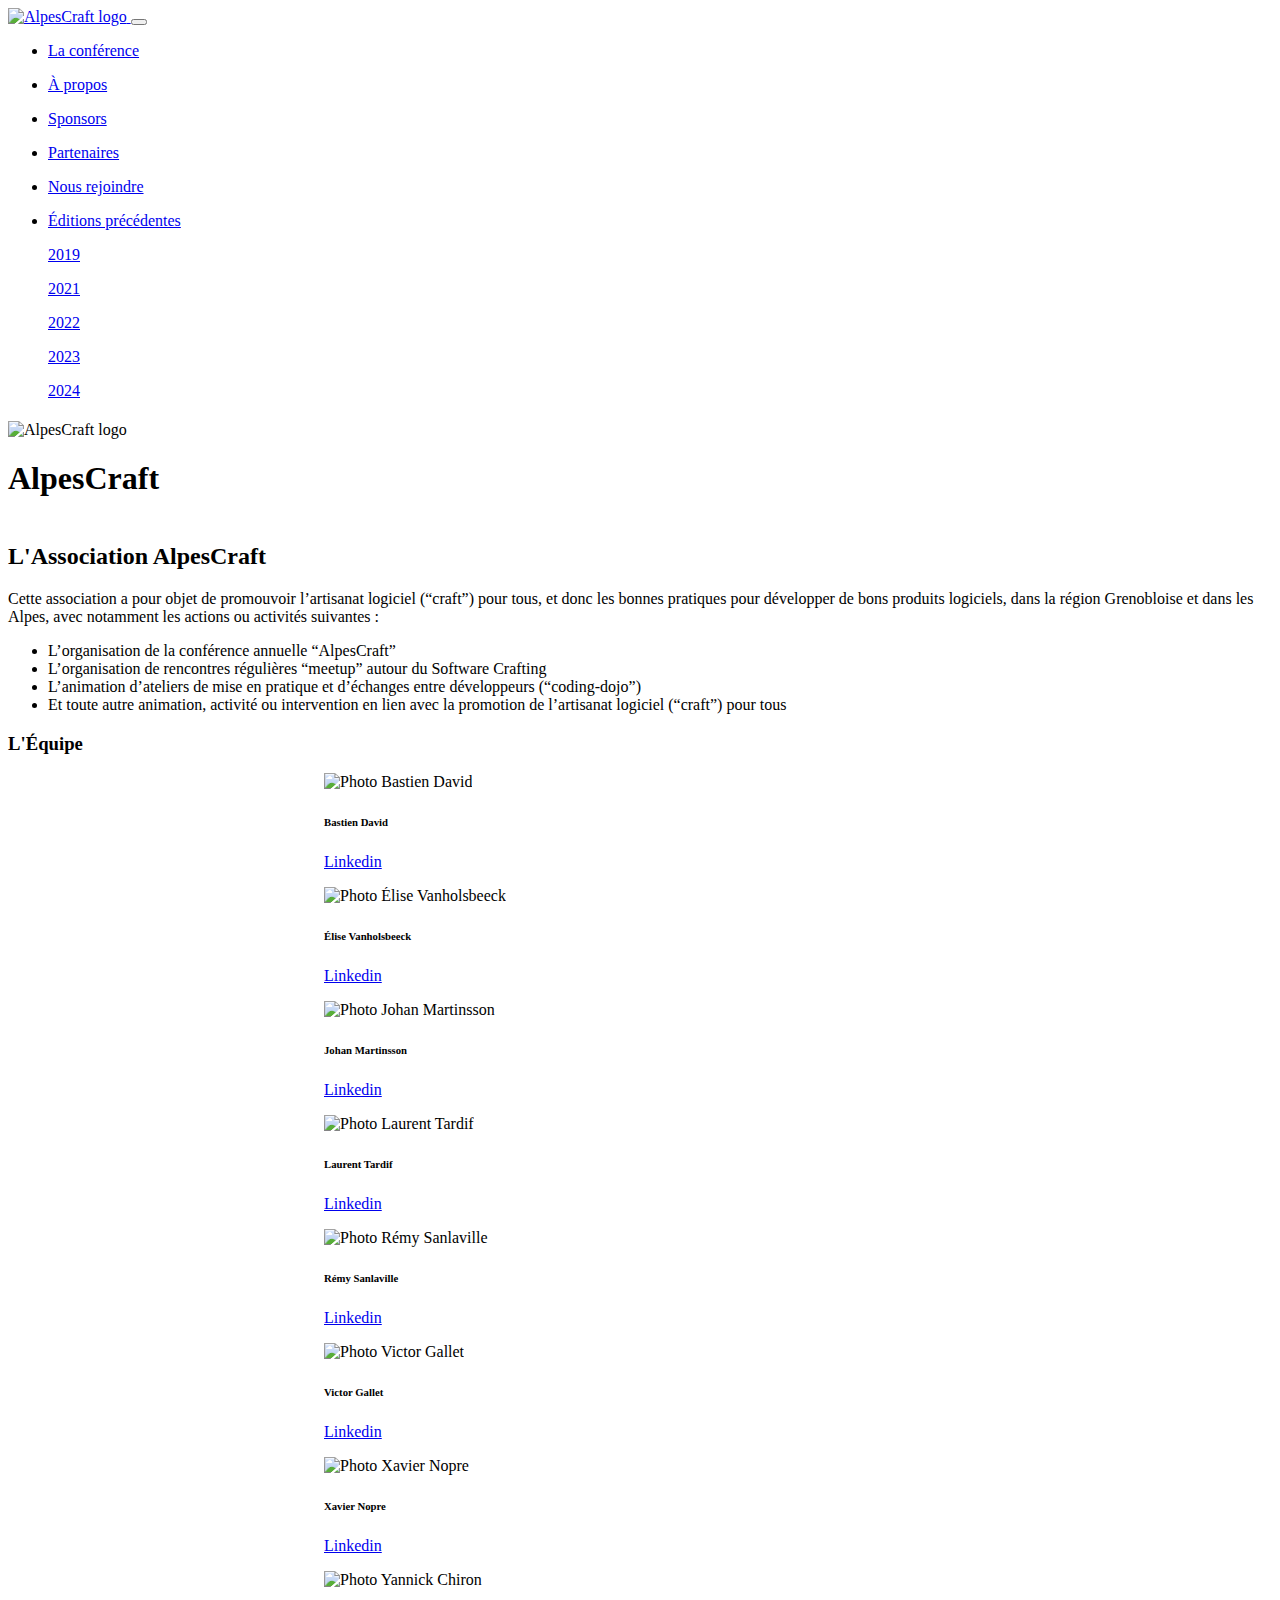
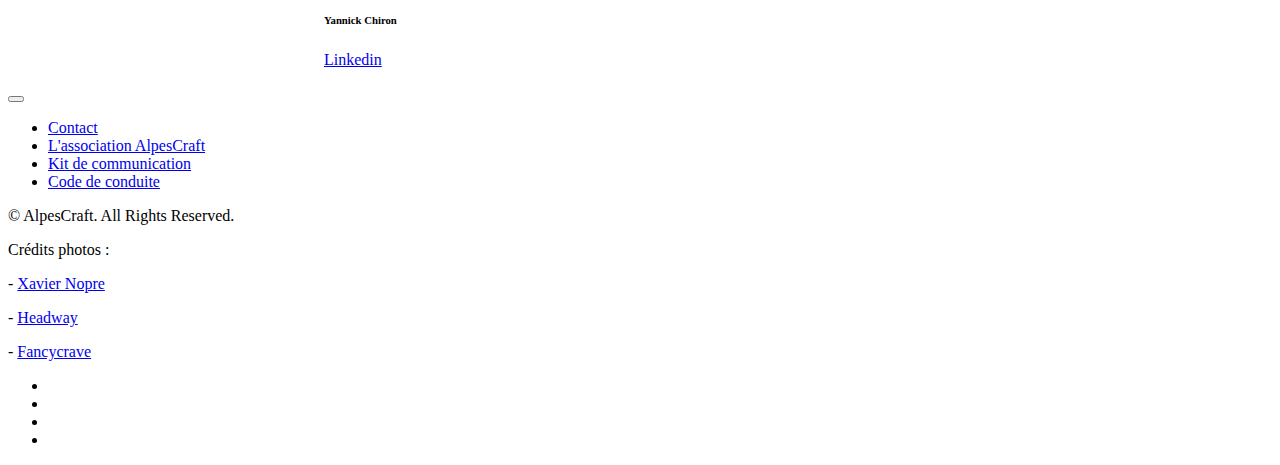
==== commit 8b614e5e: "deploy: alpescraft/alpescraft-2019@d86d488fb7bd09952b0de204a97ef0f2281f3d09" ====
--- a/association/index.html
+++ b/association/index.html
@@ -384,6 +384,11 @@
               <i class="fab fa-linkedin-in fa-2x fa-fw"></i>
             </a>
           </li>
+          <li class="list-inline-item mr-3">
+            <a aria-label="Compte Bluesky" href="https://bsky.app/profile/alpescraft.bsky.social">
+              <i class="fab fa-bluesky fa-2x fa-fw"></i>
+            </a>
+          </li>
         </ul>
       </div>
     </div>
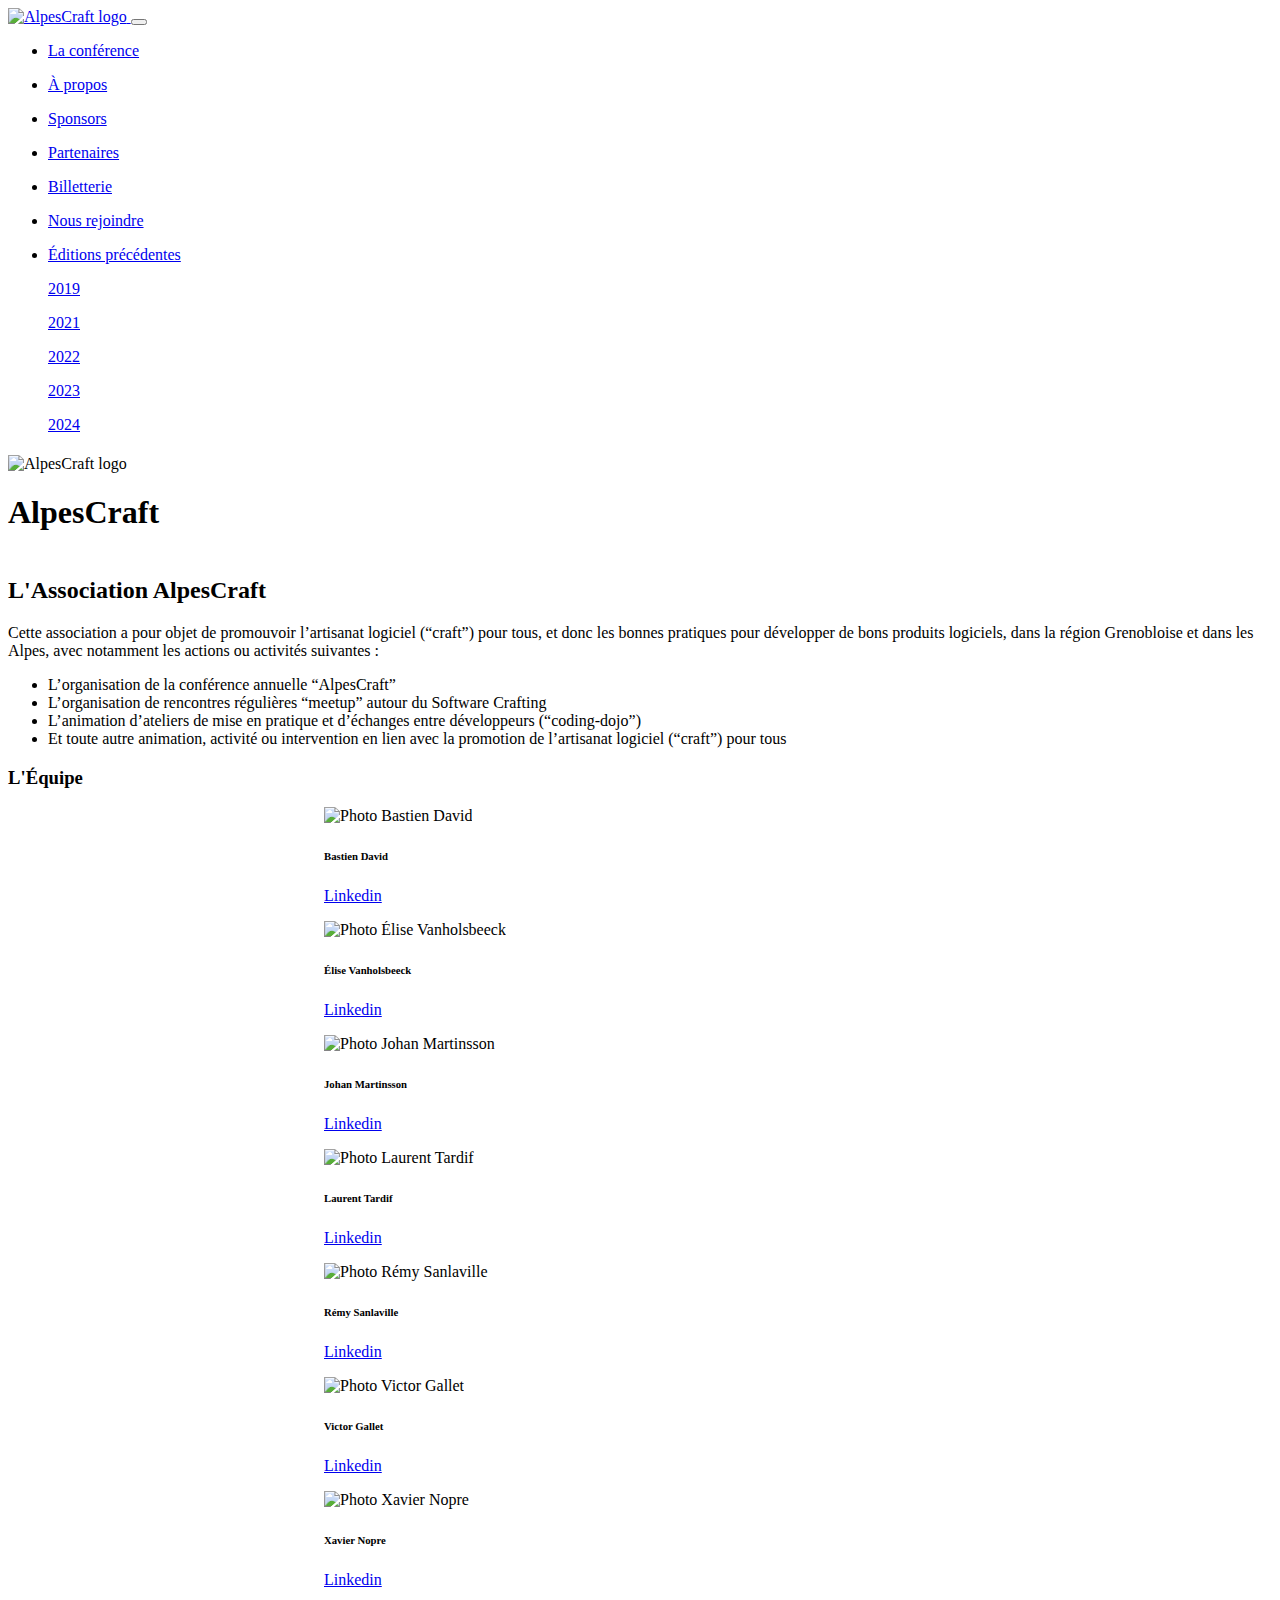
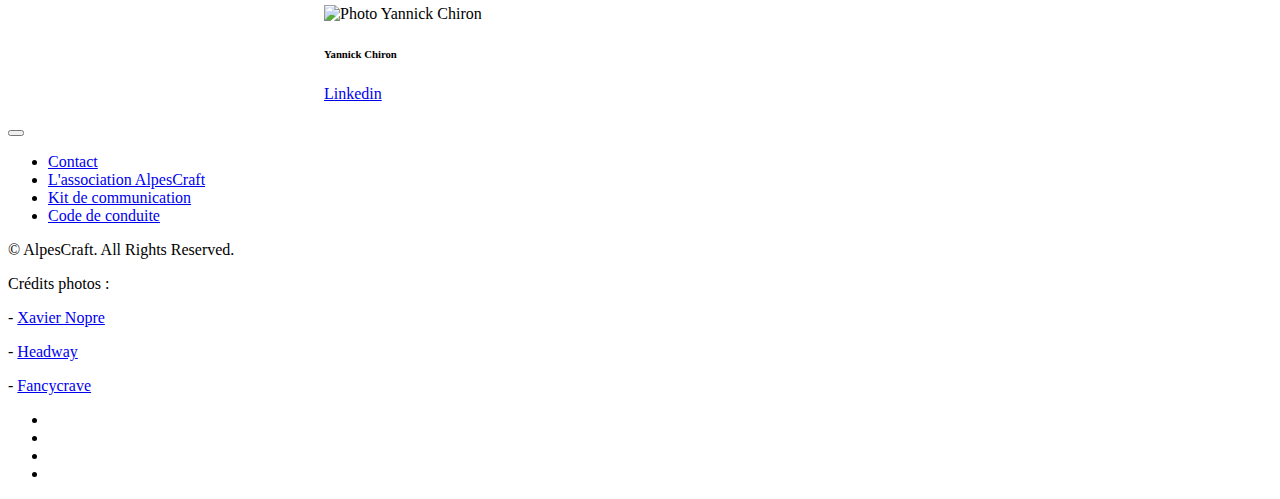
==== commit effa9710: "deploy: alpescraft/alpescraft-2019@13787b0d9b5169ead6f2f7362ce0cf6afa6806de" ====
--- a/association/index.html
+++ b/association/index.html
@@ -98,6 +98,15 @@
             
             <li class="nav-item">
                 
+                <a class="text-center nav-link" href="https://www.alpescraft.fr/#billetterie" about="Billetterie">
+                    <i class="icon-basket nav-icon"></i>
+                    <p>Billetterie</p>
+                </a>
+                
+            </li>
+            
+            <li class="nav-item">
+                
                 <a class="text-center nav-link" href="https://www.alpescraft.fr/#location" about="Nous rejoindre">
                     <i class="icon-location-pin nav-icon"></i>
                     <p>Nous rejoindre</p>
